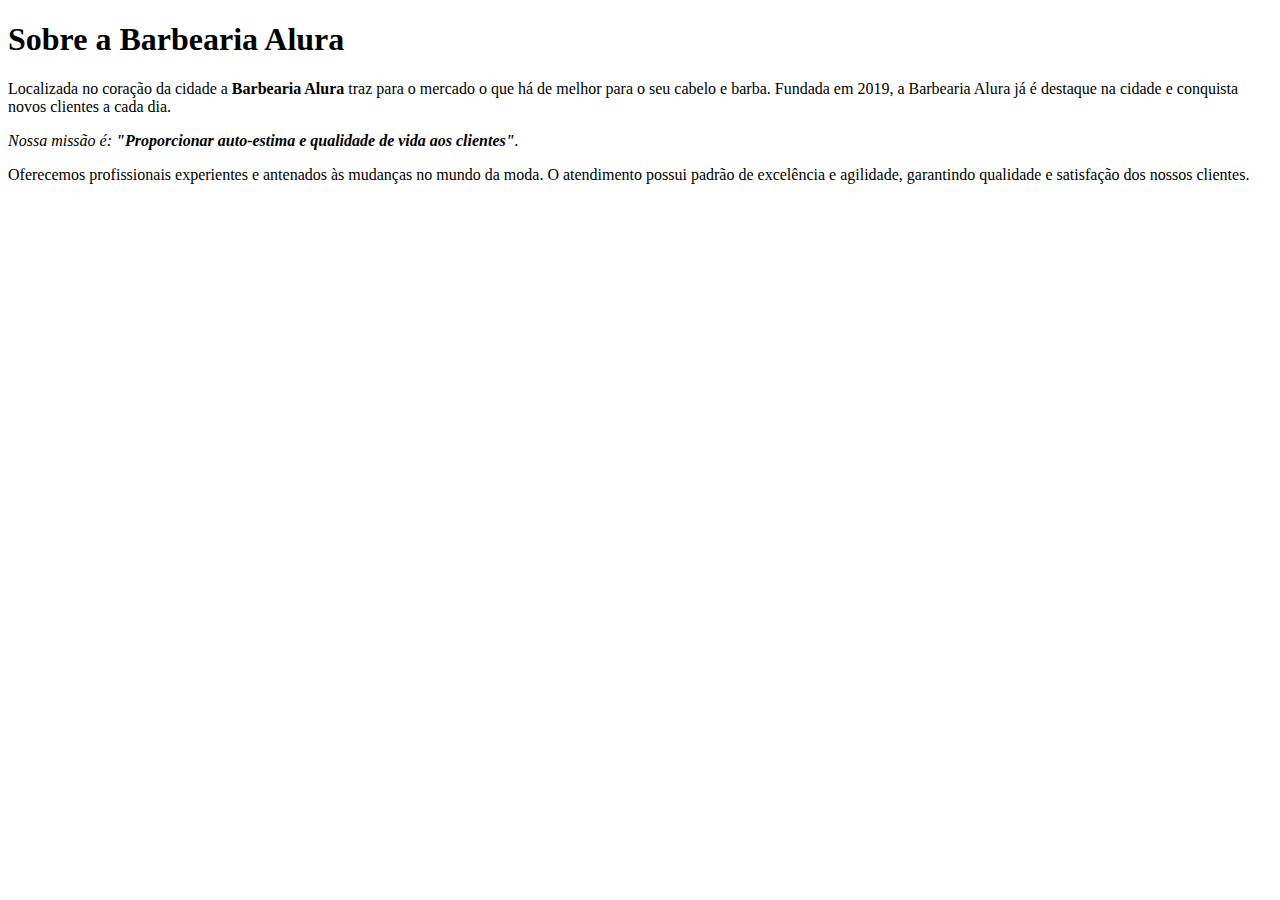
==== HTML&CSS/pt-1/index.html @ c8d8fcf3 "feat: html básico da página" ====
<!DOCTYPE html>
<html lang="pt-BR">

<head>
    <meta charset="UTF-8">
    <meta http-equiv="X-UA-Compatible" content="IE=edge">
    <meta name="viewport" content="width=device-width, initial-scale=1.0">
    <title>Barbearia Alura</title>
</head>

<body>
    <h1>Sobre a Barbearia Alura</h1>

    <p>Localizada no coração da cidade a <strong>Barbearia Alura</strong> traz para o mercado o que há de melhor para o seu cabelo e barba. Fundada em 2019, a Barbearia Alura já é destaque na cidade e conquista novos clientes a cada dia.</p>

    <p><em>Nossa missão é: <strong>"Proporcionar auto-estima e qualidade de vida aos clientes"</strong>.</em></p>

    <p>Oferecemos profissionais experientes e antenados às mudanças no mundo da moda. O atendimento possui padrão de excelência e agilidade, garantindo qualidade e satisfação dos nossos clientes.</p>





</body>
</html>
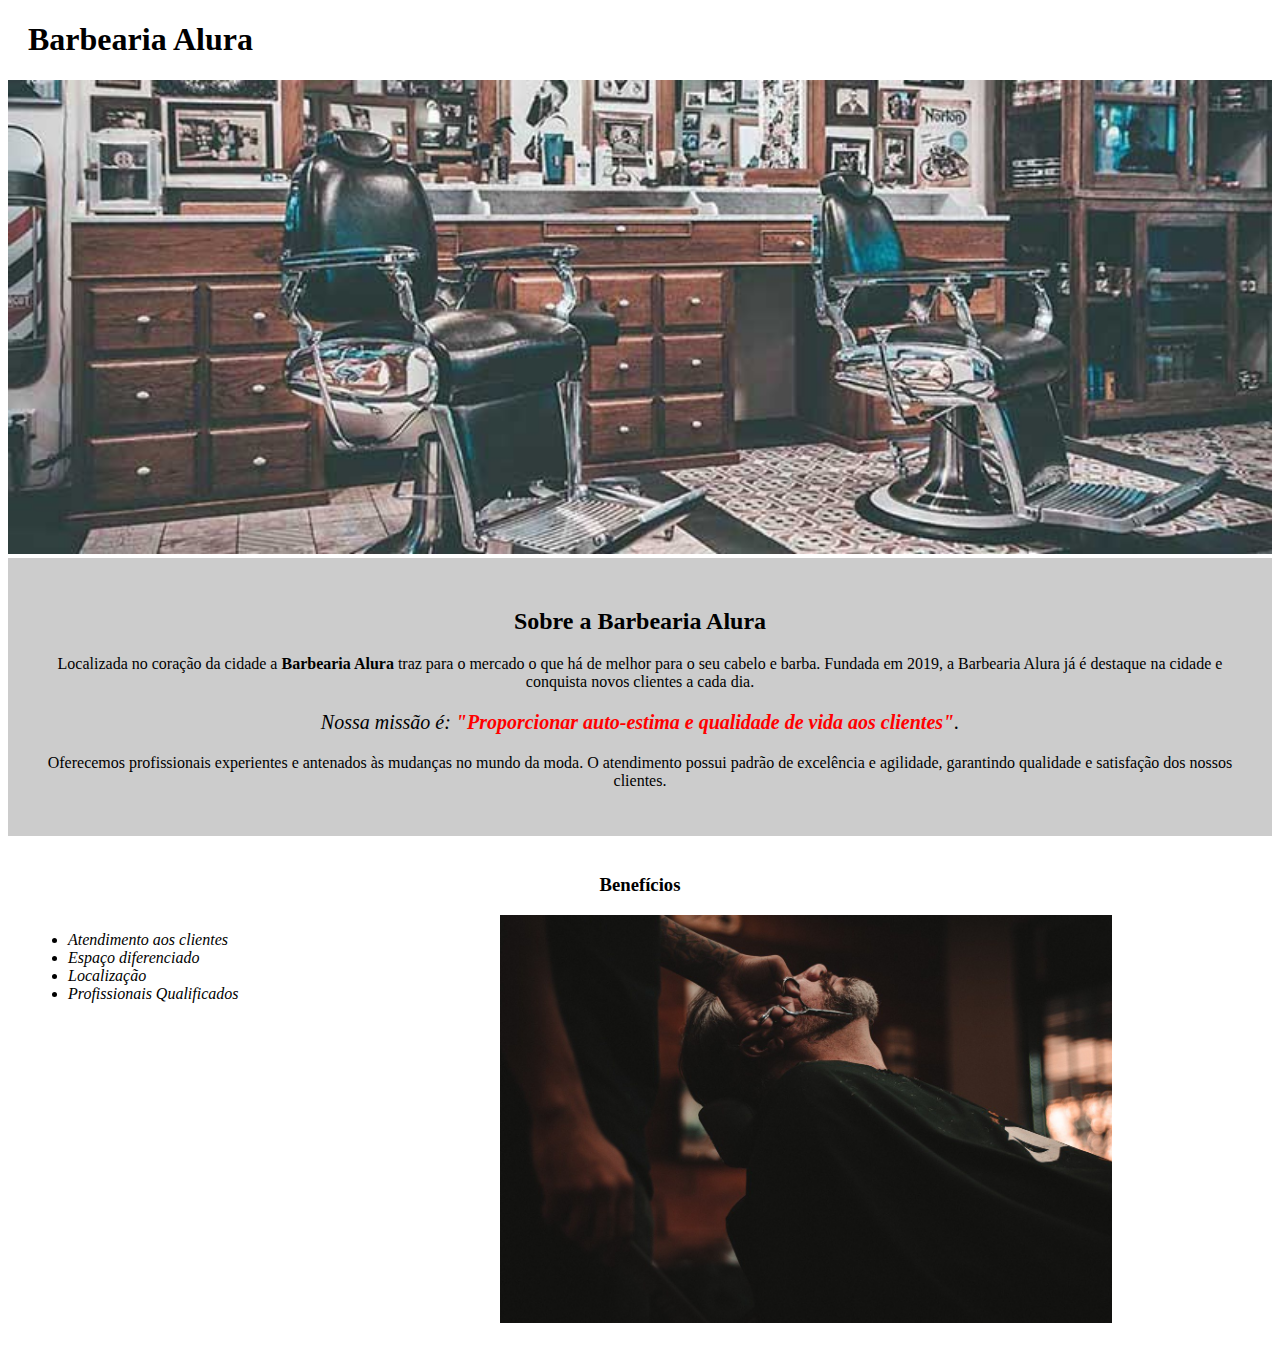
==== commit aac1b0c2: "feat: alterações html" ====
--- a/HTML&CSS/pt-1/index.html
+++ b/HTML&CSS/pt-1/index.html
@@ -1,25 +1,48 @@
 <!DOCTYPE html>
-<html lang="pt-BR">
+<html lang="pt-br">
 
 <head>
     <meta charset="UTF-8">
     <meta http-equiv="X-UA-Compatible" content="IE=edge">
     <meta name="viewport" content="width=device-width, initial-scale=1.0">
     <title>Barbearia Alura</title>
+    <link rel="stylesheet" href="style.css">
+
 </head>
 
 <body>
-    <h1>Sobre a Barbearia Alura</h1>
 
-    <p>Localizada no coração da cidade a <strong>Barbearia Alura</strong> traz para o mercado o que há de melhor para o seu cabelo e barba. Fundada em 2019, a Barbearia Alura já é destaque na cidade e conquista novos clientes a cada dia.</p>
-
-    <p><em>Nossa missão é: <strong>"Proporcionar auto-estima e qualidade de vida aos clientes"</strong>.</em></p>
-
-    <p>Oferecemos profissionais experientes e antenados às mudanças no mundo da moda. O atendimento possui padrão de excelência e agilidade, garantindo qualidade e satisfação dos nossos clientes.</p>
+    <header>
+        <h1 class="titulo-principal">Barbearia Alura</h1>
+    </header>
 
 
+    <img id="banner" src="banner.jpg" alt="imagem da barbearia">
 
 
+    <div class="principal">
+        <h2 class="titulo-centralizado" >Sobre a Barbearia Alura</h2>
 
+        <p>Localizada no coração da cidade a <strong>Barbearia Alura</strong> traz para o mercado o que há de melhor para o seu cabelo e barba. Fundada em 2019, a Barbearia Alura já é destaque na cidade e conquista novos clientes a cada dia.</p>
+
+        <p id="missao"><em>Nossa missão é: <strong>"Proporcionar auto-estima e qualidade de vida aos clientes"</strong>.</em></p>
+
+        <p>Oferecemos profissionais experientes e antenados às mudanças no mundo da moda. O atendimento possui padrão de excelência e agilidade, garantindo qualidade e satisfação dos nossos clientes.</p>
+        
+    </div>
+
+    <div class="beneficios">
+        <h3 class="titulo-centralizado" >Benefícios</h3>
+        <ul>
+            <li class="itens">Atendimento aos clientes</li>
+            <li class="itens">Espaço diferenciado</li>
+            <li class="itens">Localização</li>
+            <li class="itens">Profissionais Qualificados</li>
+        </ul>
+
+        <img class="imagembeneficio" src="beneficios.jpg" alt="beneficios da barbearia">
+    </div>
+
+    
 </body>
 </html>--- a/HTML&CSS/pt-1/style.css
+++ b/HTML&CSS/pt-1/style.css
@@ -0,0 +1,52 @@
+
+
+#banner {
+    width: 100%
+}
+
+.principal {
+    background: #CCCCCC;
+    padding: 30px;
+}
+
+.titulo-principal {
+    padding-left: 20px;
+}
+
+.titulo-centralizado {
+    text-align: center;
+}
+
+
+p {
+    text-align: center;
+}
+
+#missao {
+    font-size: 20px;
+}
+
+em strong {
+    color: #FF0000;
+}
+
+.itens {
+    font-style: italic;
+}
+
+.beneficios {
+    background: #FFFFFF;
+    padding: 20px;
+}
+
+
+ul {
+    display: inline-block;
+    vertical-align: top;
+    width: 20%;
+    margin-right: 15%;
+}
+
+.imagembeneficio {
+    width: 50%;
+}